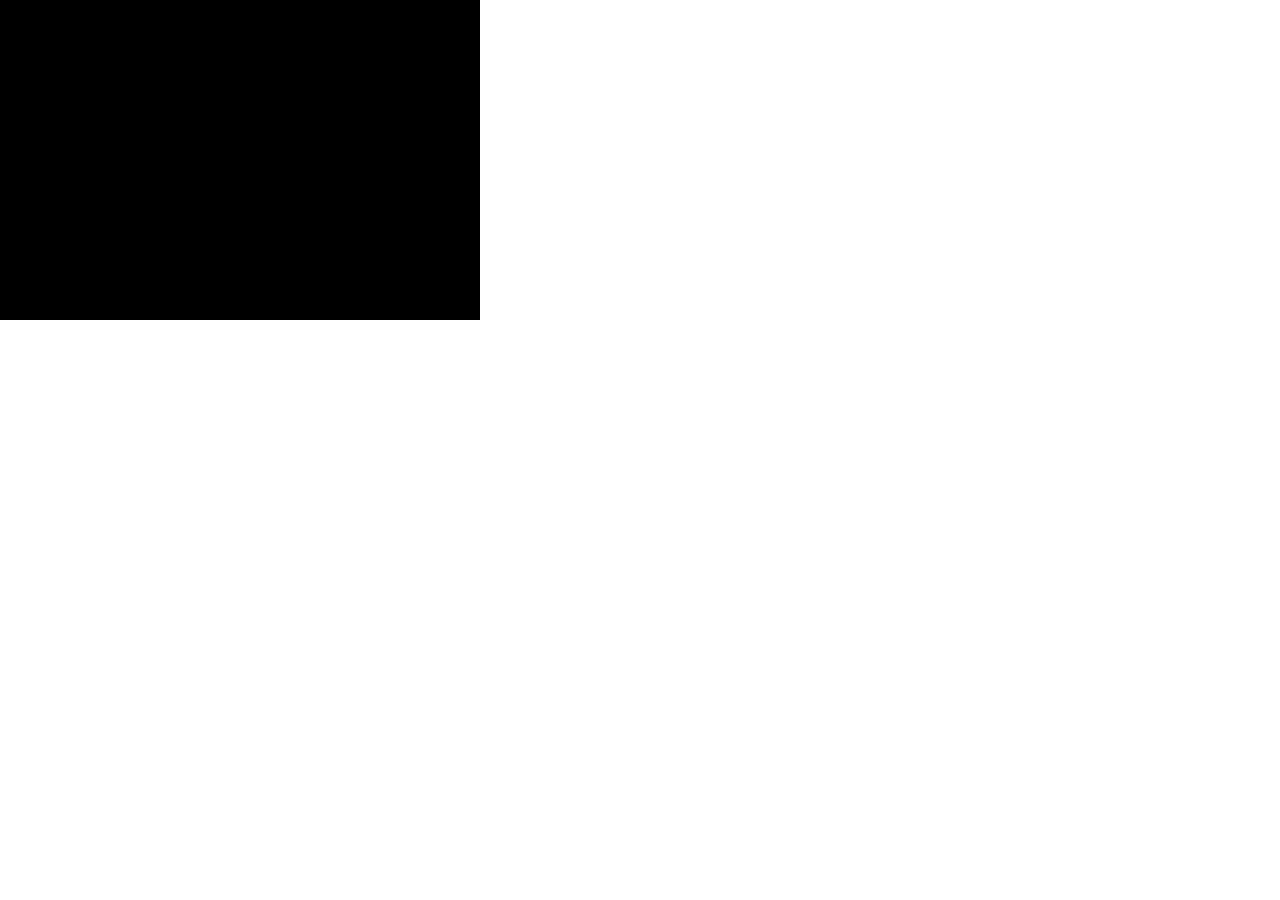
==== Games/breakout.html @ 3dcf9b73 "added placeholder verticies for dots and boxes" ====
<!DOCTYPE html>
<html lang="en">
<head>
    <meta charset="UTF-8">
    <title>Breakout</title>
    <style>* { padding: 0; margin: 0; }</style>

    <!-- Phaser -->
    <script src="../js/phaser.js"></script>
</head>
<body>
<!-- Custom Script -->
<script src="../js/breakout.js"></script>
</body>
</html>
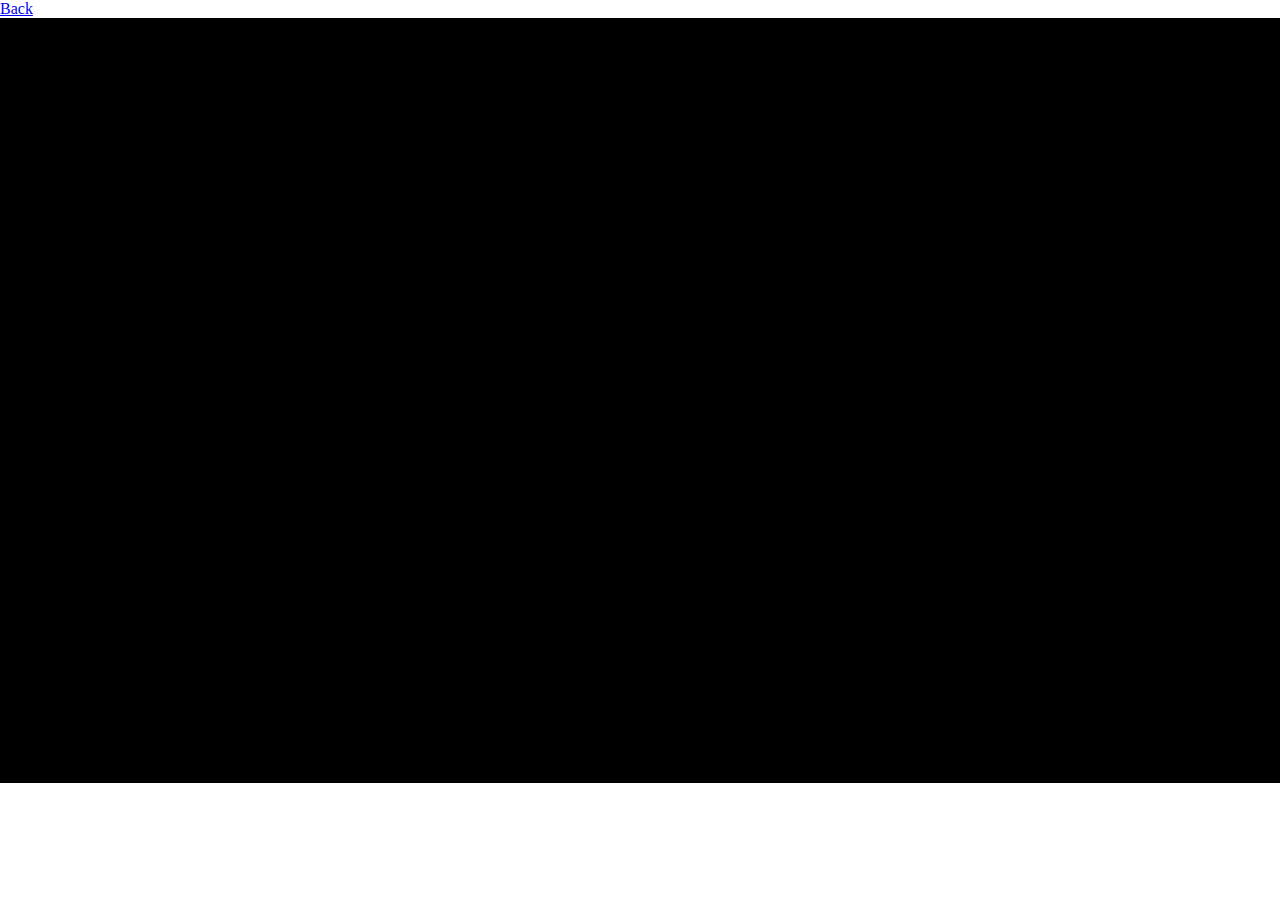
==== commit ec9155b0: "added breakout screen" ====
--- a/Games/breakout.html
+++ b/Games/breakout.html
@@ -5,10 +5,16 @@
     <title>Breakout</title>
     <style>* { padding: 0; margin: 0; }</style>
 
+    <!-- Custom Styling -->
+    <link rel="stylesheet" href="../css/breakout.css">
+
     <!-- Phaser -->
     <script src="../js/phaser.js"></script>
 </head>
 <body>
+<footer>
+    <a href="javascript:window.history.back()">Back</a>
+</footer>
 <!-- Custom Script -->
 <script src="../js/breakout.js"></script>
 </body>
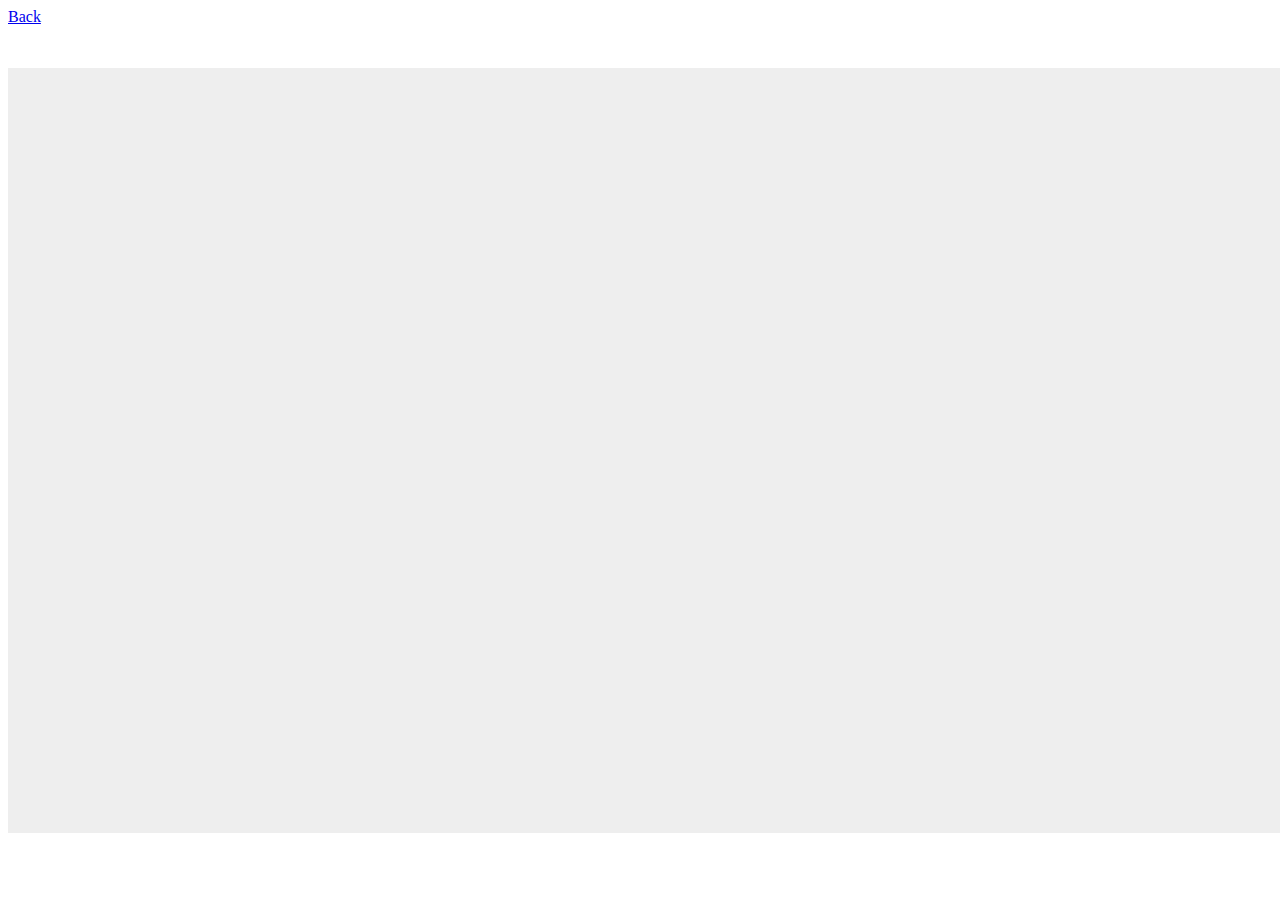
==== commit 0efe70b4: "added basic ball and paddle functionality" ====
--- a/Games/breakout.html
+++ b/Games/breakout.html
@@ -3,8 +3,6 @@
 <head>
     <meta charset="UTF-8">
     <title>Breakout</title>
-    <style>* { padding: 0; margin: 0; }</style>
-
     <!-- Custom Styling -->
     <link rel="stylesheet" href="../css/breakout.css">
 
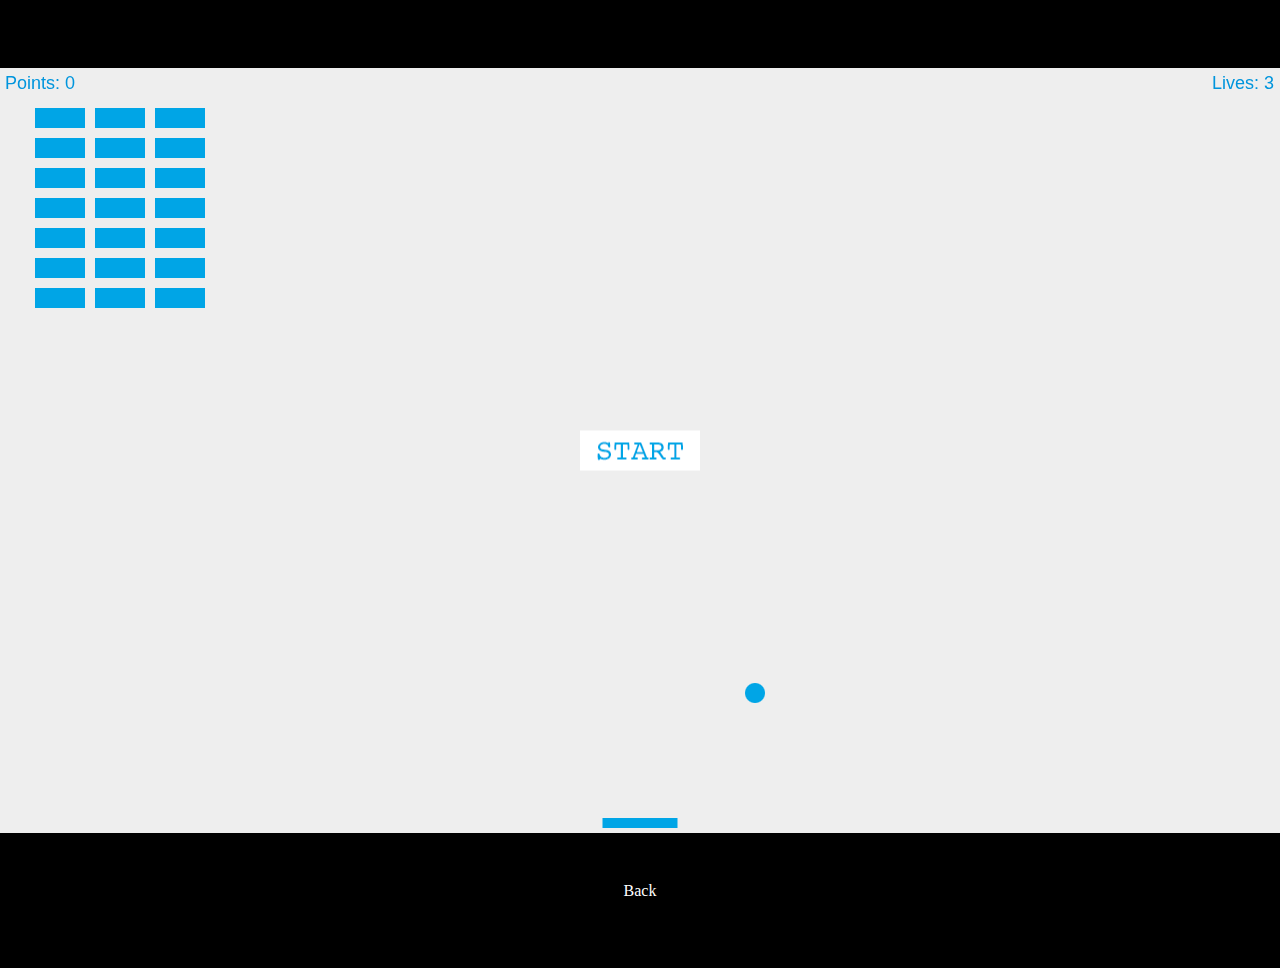
==== commit 2ffab14b: "added persistent score for breakout" ====
--- a/Games/breakout.html
+++ b/Games/breakout.html
@@ -8,10 +8,16 @@
 
     <!-- Phaser -->
     <script src="../js/phaser.js"></script>
+
+    <!-- jQuery -->
+    <script src="https://ajax.googleapis.com/ajax/libs/jquery/1.12.0/jquery.min.js"></script>
+
+    <!-- jQuery Cookie -->
+    <script src="../js/jQuery-cookie.js"></script>
 </head>
 <body>
 <footer>
-    <a href="javascript:window.history.back()">Back</a>
+    <a href="javascript:$.removeCookie('score');window.history.back()">Back</a>
 </footer>
 <!-- Custom Script -->
 <script src="../js/breakout.js"></script>
--- a/css/breakout.css
+++ b/css/breakout.css
@@ -0,0 +1,18 @@
+body {
+    background: black;
+    min-height: 100vh;
+    margin: 0;
+    padding: 0;
+}
+footer {
+    position: absolute;
+    bottom: 0;
+    width: 100%;
+    text-align: center;
+    margin: 0;
+}
+
+a, a:active, a:hover, a:visited {
+    color: white;
+    text-decoration: none;
+}